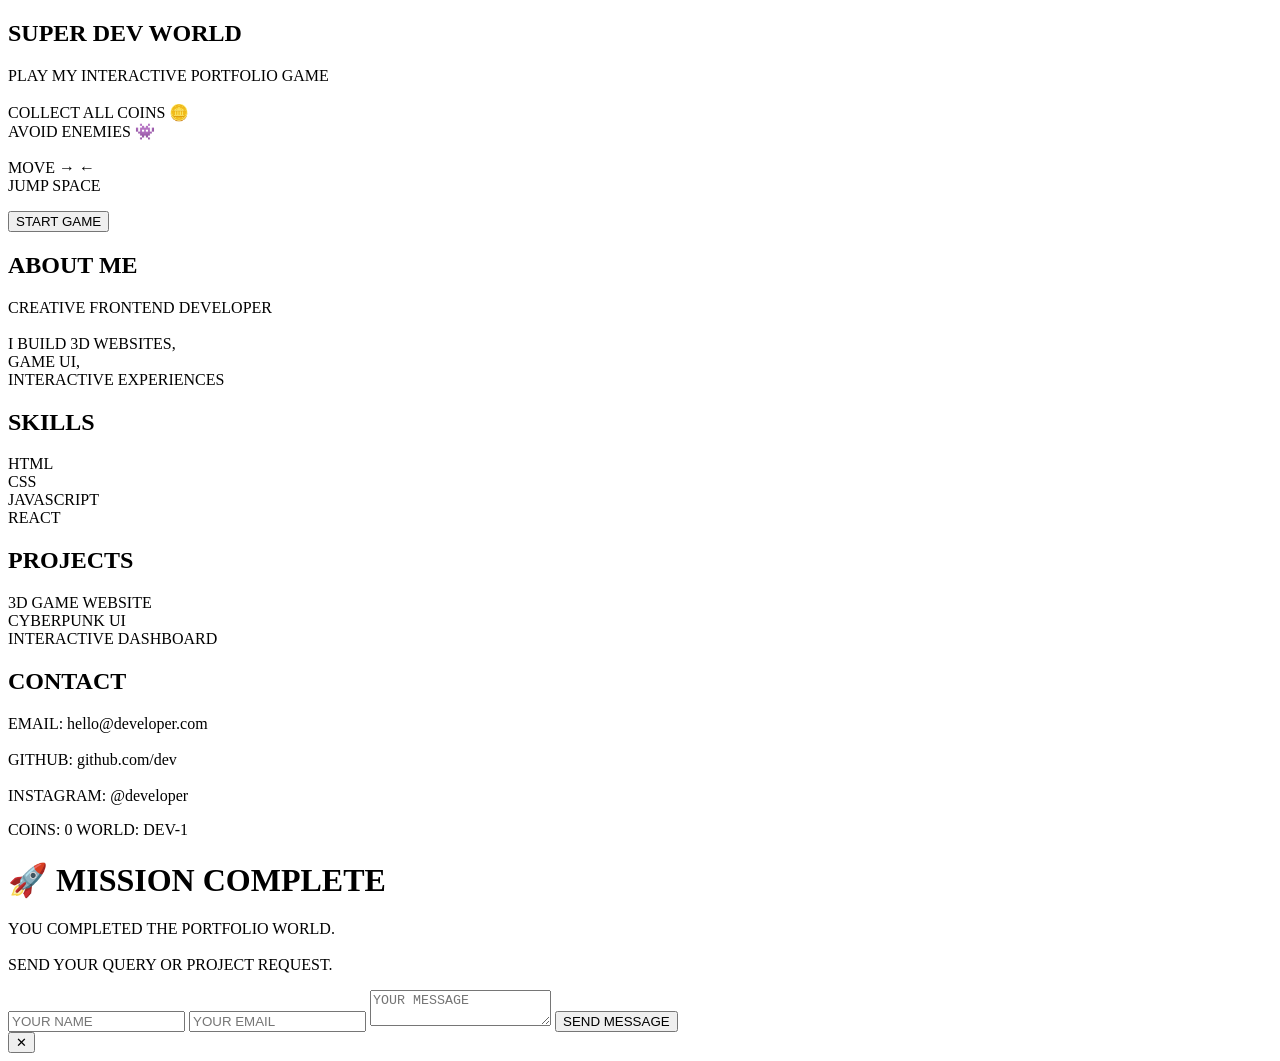
==== Tasks_HTML_Boilerplates.html @ 0cf93a51 "completed! Tasks_HTML_Boilerplates.html" ====
<!DOCTYPE html>
<html lang="en">

<head>
    <meta charset="UTF-8">
    <meta name="viewport" content="width=device-width, initial-scale=1.0">
    <title>Super Dev Portfolio World</title>

    <link href="https://fonts.googleapis.com/css2?family=Press+Start+2P&display=swap" rel="stylesheet">

    <link rel="stylesheet" href="style.css">

</head>

<!-- TASK 1: Add The START SCREEN-->

<body>

    <!-- ===== SECTION 1: START SCREEN ===== -->
    <!-- HINT: Opening section tag -->
    <section id="start">

        <!-- HINT: Main heading (largest text) -->
        <h1> SUPER DEV WORLD </h1>

        <!-- HINT: Paragraph for instructions -->
        <p>
            PLAY MY INTERACTIVE PORTFOLIO GAME<br><br>
            COLLECT ALL COINS 🪙<br>
            AVOID ENEMIES 👾<br><br>
            MOVE → ←<br>
            JUMP SPACE
        </p>

        <!-- HINT: Button to start game -->
        <button onclick="startGame()" class="btn-start">
            START GAME
        </button>

    </section>

    <!-- TASK 2: Add The GAME WORLD -->

    <!-- ===== SECTION 2: GAME WORLD ===== -->
    <section id="world" class="game-world">

        <!-- Sky Element -->
        <div class="sun"></div>

        <!-- Clouds (you'll add 3) -->
        <div class="cloud cloud1"></div>
        <div class="cloud cloud2"></div>
        <div class="cloud cloud3"></div>

        <!-- Ground -->
        <div class="ground"></div>

        <!-- PLAYER CHARACTER - Fill the gaps -->
        <div id="player" class="player">
            <div class="cap"></div>
            <div class="face"></div>
            <div class="body"></div>
            <div class="legs"></div>
        </div>

    </section>

    <!-- TASK 3: Add INFO PANELS -->

    <!-- ===== ABOUT ME PANEL ===== -->
    <div class="panel" style="left:700px; bottom:180px;">
        <h2>ABOUT ME</h2>
        <p>
            CREATIVE FRONTEND DEVELOPER<br><br>
            I BUILD 3D WEBSITES,<br>
            GAME UI,<br>
            INTERACTIVE EXPERIENCES
        </p>
    </div>

    <!-- ===== SKILLS PANEL ===== -->
    <div class="panel" style="left:2300px; bottom:180px;">
        <h2>SKILLS</h2>
        <div class="skills">
            <div class="skill">HTML</div>
            <div class="skill">CSS</div>
            <div class="skill">JAVASCRIPT</div>
            <div class="skill">REACT</div>
        </div>
    </div>

    <!-- ===== PROJECTS PANEL ===== -->
    <div class="panel" style="left:4700px; bottom:180px;">
        <h2>PROJECTS</h2>
        <div class="project">3D GAME WEBSITE</div>
        <div class="project">CYBERPUNK UI</div>
        <div class="project">INTERACTIVE DASHBOARD</div>
    </div>

    <!-- ===== CONTACT PANEL ===== -->
    <div class="panel" style="left:7000px; bottom:180px;">
        <h2>CONTACT</h2>
        <p>
            EMAIL: hello@developer.com<br><br>
            GITHUB: github.com/dev<br><br>
            INSTAGRAM: @developer
        </p>
    </div>

    <!-- TASK 4: Add GAME OBJECTS -->
    <!-- ===== COINS TO COLLECT ===== -->
    <div class="coin" style="left:1550px; bottom:420px;"></div>
    <div class="coin" style="left:3450px; bottom:470px;"></div>
    <div class="coin" style="left:5650px; bottom:430px;"></div>
    <div class="coin" style="left:6400px; bottom:250px;"></div>
    <div class="coin" style="left:7800px; bottom:260px;"></div>

    <!-- ===== ENEMIES TO AVOID ===== -->
    <div class="enemy" style="left:1900px; bottom:120px;"></div>
    <div class="enemy" style="left:4200px; bottom:120px;"></div>
    <div class="enemy" style="left:6000px; bottom:120px;"></div>
    <div class="enemy" style="left:7600px; bottom:120px;"></div>

    <!-- TASK 5: Add UI CONTAINER -->

    <!-- ===== FLOATING UI STATS ===== -->
    <div id="ui" class="ui-container">
        <span id="coins">COINS: 0</span>
        <span id="world">WORLD: DEV-1</span>
    </div>

    <!-- ===== CONTACT POPUP (Hidden) ===== -->
    <div id="contactPopup" class="popup-overlay">
        <div class="popup-box">
            <h1>🚀 MISSION COMPLETE</h1>
            <p>YOU COMPLETED THE PORTFOLIO WORLD.<br><br>SEND YOUR QUERY OR PROJECT REQUEST.</p>
            <form id="contactForm">
                <input type="text" placeholder="YOUR NAME" required>
                <input type="email" placeholder="YOUR EMAIL" required>
                <textarea placeholder="YOUR MESSAGE" required></textarea>
                <button type="submit" class="btn-submit">SEND MESSAGE</button>
            </form>
            <button onclick="closePopup()" class="btn-close">✕</button>
        </div>
    </div>

    <script src="script.js"></script>
</body>

</html>
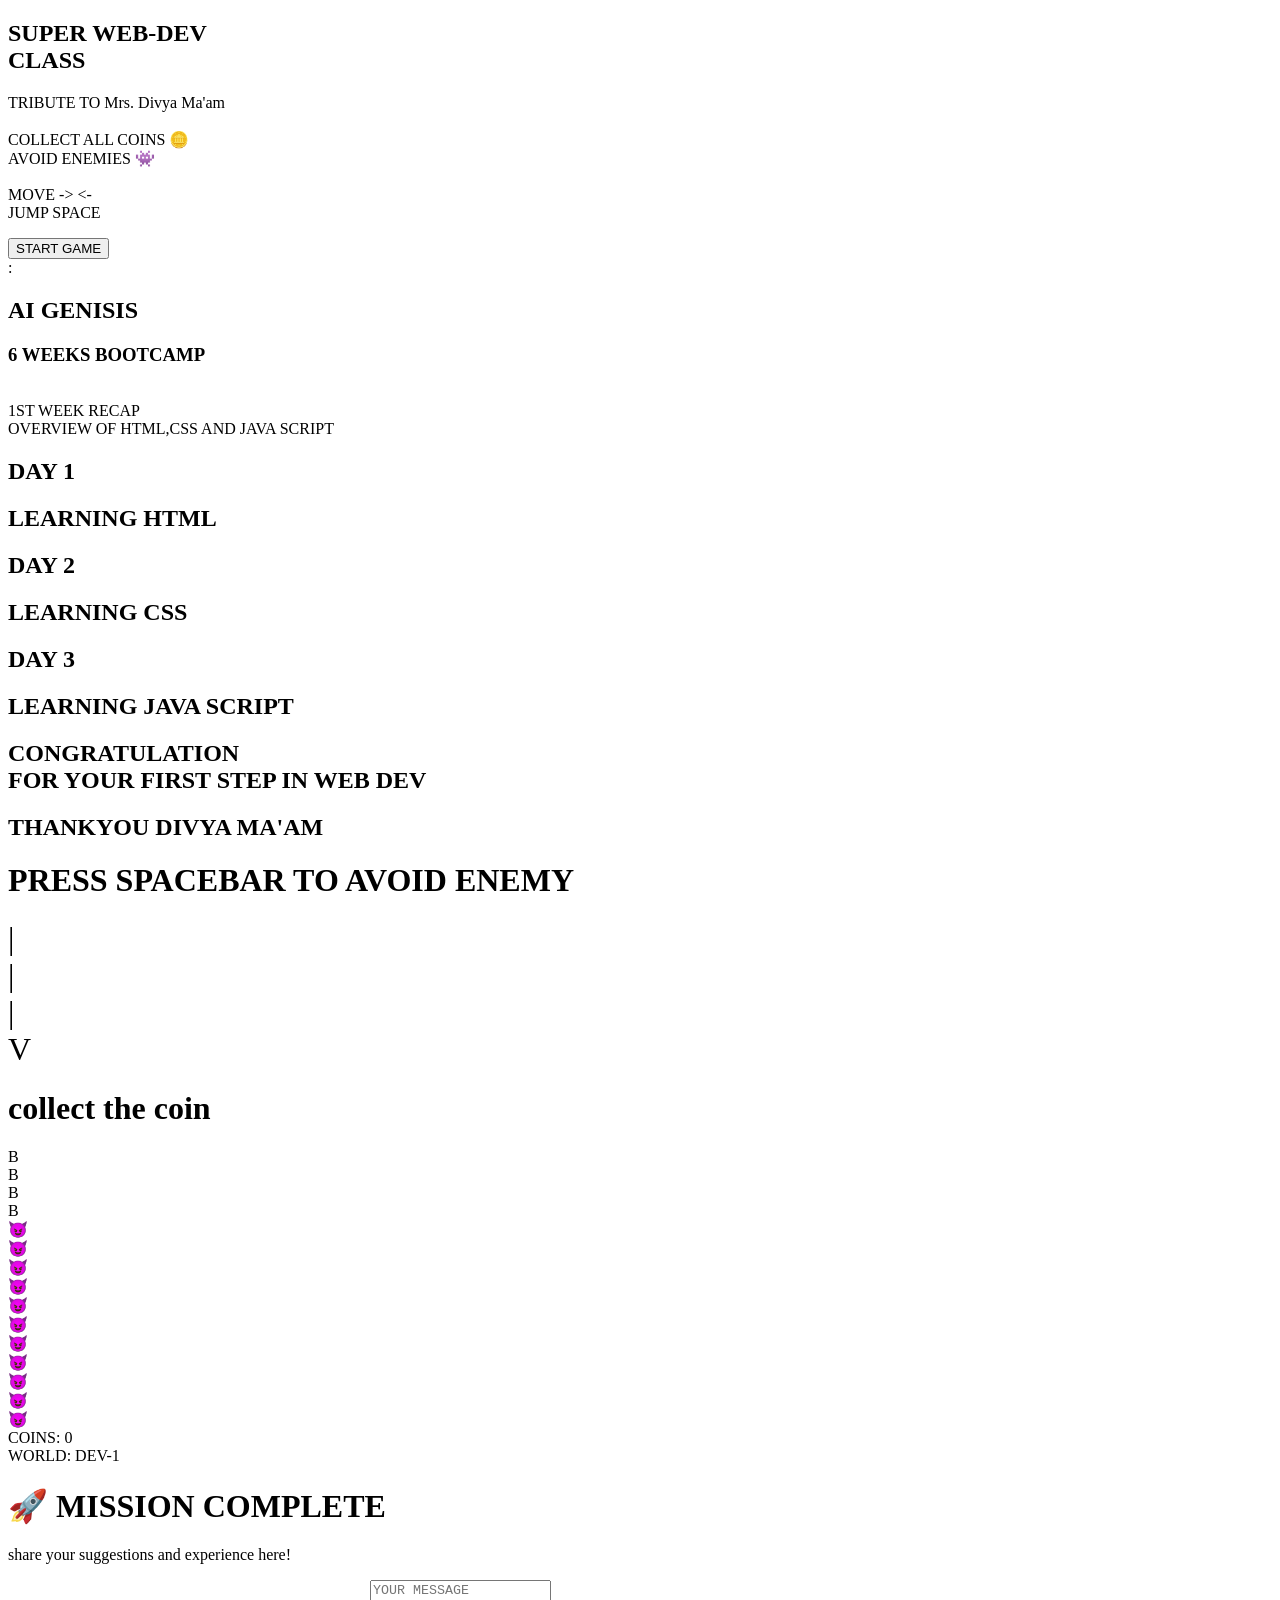
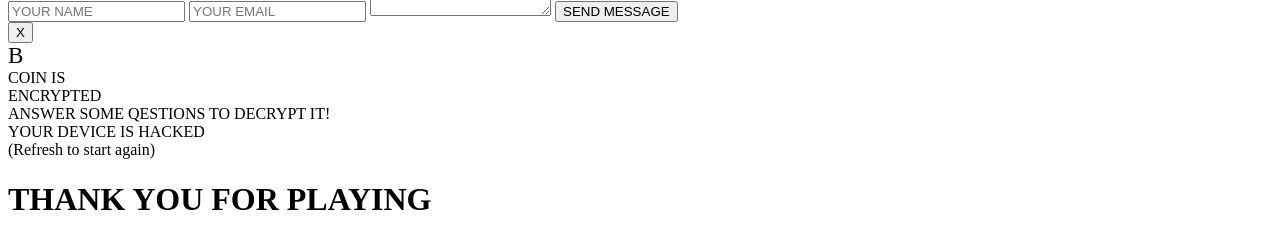
==== commit bfe85a3d: "html.html" ====
--- a/Tasks_HTML_Boilerplates.html
+++ b/Tasks_HTML_Boilerplates.html
@@ -4,7 +4,7 @@
 <head>
     <meta charset="UTF-8">
     <meta name="viewport" content="width=device-width, initial-scale=1.0">
-    <title>Super Dev Portfolio World</title>
+    <title>Super Dev World</title>
 
     <link href="https://fonts.googleapis.com/css2?family=Press+Start+2P&display=swap" rel="stylesheet">
 
@@ -12,139 +12,173 @@
 
 </head>
 
-<!-- TASK 1: Add The START SCREEN-->
-
 <body>
 
-    <!-- ===== SECTION 1: START SCREEN ===== -->
-    <!-- HINT: Opening section tag -->
+    <!-- Task - 1 -->
     <section id="start">
-
-        <!-- HINT: Main heading (largest text) -->
-        <h1> SUPER DEV WORLD </h1>
-
-        <!-- HINT: Paragraph for instructions -->
+        <h1>SUPER WEB-DEV <br> CLASS</h1>
         <p>
-            PLAY MY INTERACTIVE PORTFOLIO GAME<br><br>
+            <span class="name">TRIBUTE TO Mrs. Divya Ma'am</span><br><br>
             COLLECT ALL COINS 🪙<br>
             AVOID ENEMIES 👾<br><br>
-            MOVE → ←<br>
-            JUMP SPACE
+            MOVE -> <-<br>
+                JUMP SPACE
         </p>
-
-        <!-- HINT: Button to start game -->
         <button onclick="startGame()" class="btn-start">
             START GAME
         </button>
+    </section>
+    <div id="rungame">
+        <!-- Task -2 -->
+        <main id="gworld" class="game-world">
 
-    </section>
+            <!-- Sky Element -->
+            <div class="sun "></div>
 
-    <!-- TASK 2: Add The GAME WORLD -->
+            <!-- Clouds (you'll add 3) -->
+            <div class="cloud cloud6 absolute"></div>
+            <div class="cloud cloud5 absolute"></div>
+            <div class="cloud cloud4 absolute"></div>
+            <div class="cloud cloud1 absolute"></div>
+            <div class="cloud cloud2 absolute"></div>
+            <div class="cloud cloud3 absolute"></div>
 
-    <!-- ===== SECTION 2: GAME WORLD ===== -->
-    <section id="world" class="game-world">
+            <!-- Ground -->
+            <div class="ground absolute"></div>
+            <div class="mountain absolute"></div>
 
-        <!-- Sky Element -->
-        <div class="sun"></div>
+            <!-- PLAYER CHARACTER -->
+            <div id="player" class="player absolute">
+                <div class="face "></div>
+                <div class="body ">:</div>
+                <div class="leg ">
+                    <div class="lleg" id="lleg"></div>
+                    <div class="rleg" id='rleg'></div>
+                </div>
+            </div>
 
-        <!-- Clouds (you'll add 3) -->
-        <div class="cloud cloud1"></div>
-        <div class="cloud cloud2"></div>
-        <div class="cloud cloud3"></div>
+            <div class="flag absolute" id="flag">
 
-        <!-- Ground -->
-        <div class="ground"></div>
-
-        <!-- PLAYER CHARACTER - Fill the gaps -->
-        <div id="player" class="player">
-            <div class="cap"></div>
-            <div class="face"></div>
-            <div class="body"></div>
-            <div class="legs"></div>
-        </div>
-
-    </section>
-
-    <!-- TASK 3: Add INFO PANELS -->
-
-    <!-- ===== ABOUT ME PANEL ===== -->
-    <div class="panel" style="left:700px; bottom:180px;">
-        <h2>ABOUT ME</h2>
-        <p>
-            CREATIVE FRONTEND DEVELOPER<br><br>
-            I BUILD 3D WEBSITES,<br>
-            GAME UI,<br>
-            INTERACTIVE EXPERIENCES
-        </p>
+                <div style="position: relative;">
+                    <div class="flagtri"></div>
+                    <div class="flagpole "></div>
+                </div>
+            </div>
     </div>
 
-    <!-- ===== SKILLS PANEL ===== -->
-    <div class="panel" style="left:2300px; bottom:180px;">
-        <h2>SKILLS</h2>
-        <div class="skills">
-            <div class="skill">HTML</div>
-            <div class="skill">CSS</div>
-            <div class="skill">JAVASCRIPT</div>
-            <div class="skill">REACT</div>
-        </div>
+
+    </main>
+
+    <!-- Task - 3 -->
+    <article class="panel absolute pintro" style="left: 600px; bottom:300px;">
+        <h1>AI GENISIS</h1>
+        <h3>6 WEEKS BOOTCAMP</h3>
+        <!-- <h5>LEARN BUILD GROW</h5> -->
+        <p>
+            <br>
+            1ST WEEK RECAP <br>
+            OVERVIEW OF HTML,CSS AND JAVA SCRIPT <br>
+        </p>
+    </article>
+
+    <article class="panel absolute pday1" style="left: 3300px; bottom:400px;">
+        <h1>DAY 1</h1>
+        <h2>LEARNING HTML</h2>
+    </article>
+
+
+    <article class="panel absolute pday1" style="left: 5500px; bottom:400px;">
+        <h1>DAY 2</h1>
+        <h2>LEARNING CSS</h2>
+    </article>
+
+    <article class="panel absolute pday1" style="left: 7000px; bottom:400px;">
+        <h1>DAY 3</h1>
+        <h2>LEARNING JAVA SCRIPT</h2>
+    </article>
+
+    <article class="panel absolute pcomplete" style="left: 9000px; bottom:400px;">
+        <h1>CONGRATULATION <br> FOR YOUR FIRST STEP IN WEB DEV</h1>
+        <h2>THANKYOU DIVYA MA'AM</h2>
+    </article>
+
+    <div class="introspace absolute " style="left: 1420px;">
+        <h1> PRESS SPACEBAR TO AVOID ENEMY</h1>
+    </div>
+    <div class="introspacearrow absolute zi9" style="font-size: xx-large; left:1869px; bottom:270px;">
+        | <br>| <br>| <br> V
     </div>
 
-    <!-- ===== PROJECTS PANEL ===== -->
-    <div class="panel" style="left:4700px; bottom:180px;">
-        <h2>PROJECTS</h2>
-        <div class="project">3D GAME WEBSITE</div>
-        <div class="project">CYBERPUNK UI</div>
-        <div class="project">INTERACTIVE DASHBOARD</div>
+    <div class="introspace absolute" style="left: 2629px;">
+        <h1> collect the coin </h1>
     </div>
 
-    <!-- ===== CONTACT PANEL ===== -->
-    <div class="panel" style="left:7000px; bottom:180px;">
-        <h2>CONTACT</h2>
-        <p>
-            EMAIL: hello@developer.com<br><br>
-            GITHUB: github.com/dev<br><br>
-            INSTAGRAM: @developer
-        </p>
-    </div>
 
-    <!-- TASK 4: Add GAME OBJECTS -->
+
+
+
+    <!-- Task -4  -->
     <!-- ===== COINS TO COLLECT ===== -->
-    <div class="coin" style="left:1550px; bottom:420px;"></div>
-    <div class="coin" style="left:3450px; bottom:470px;"></div>
-    <div class="coin" style="left:5650px; bottom:430px;"></div>
-    <div class="coin" style="left:6400px; bottom:250px;"></div>
-    <div class="coin" style="left:7800px; bottom:260px;"></div>
+    <div class="coin absolute" id="cointest" style="left:3021px; top:110px;">B</div>
+    <div class="coin absolute" id="htmlcoin" style="left:4800px; bottom:200px;">B</div>
+    <div class="coin absolute" id="csscoin" style="left:6327px; bottom:380px;">B</div>
+    <div class="coin absolute" id="jscoin" style="left:8312px; bottom:200px;">B</div>
 
     <!-- ===== ENEMIES TO AVOID ===== -->
-    <div class="enemy" style="left:1900px; bottom:120px;"></div>
-    <div class="enemy" style="left:4200px; bottom:120px;"></div>
-    <div class="enemy" style="left:6000px; bottom:120px;"></div>
-    <div class="enemy" style="left:7600px; bottom:120px;"></div>
+    <div class="enemy absolute" style="left:1849px; bottom:170px;">😈</div>
+    <div class="enemy absolute" style="left:4160px; bottom:170px;">😈</div>
+    <div class="enemy absolute" style="left:4212px; bottom:170px;">😈</div>
+    <div class="enemy absolute" style="left:4264px; bottom:170px;">😈</div>
+    <div class="enemy absolute" style="left:4187px; bottom:218px;">😈</div>
+    <div class="enemy absolute" style="left:4238px; bottom:218px;">😈</div>
+    <div class="enemy absolute" style="left:4212px; bottom:266px;">😈</div>
+    <div class="enemy absolute enemyup" style="left: 6193px; bottom:170px;">😈</div>
+    <div class="enemy absolute enemyup" style="left: 6450px; bottom:170px;">😈</div>
+    <div class="enemy absolute enemyside1" style="left:8000px; bottom:170px;">😈</div>
+    <div class="enemy absolute enemyside2" style="left:8600px; bottom:170px;">😈</div>
 
-    <!-- TASK 5: Add UI CONTAINER -->
 
-    <!-- ===== FLOATING UI STATS ===== -->
-    <div id="ui" class="ui-container">
-        <span id="coins">COINS: 0</span>
+
+    <!-- Task -5 -->
+
+    <div id="ui" class="ui-container ">
+        <span id="coins">COINS: 0 </span> <br>
         <span id="world">WORLD: DEV-1</span>
     </div>
 
-    <!-- ===== CONTACT POPUP (Hidden) ===== -->
     <div id="contactPopup" class="popup-overlay">
         <div class="popup-box">
             <h1>🚀 MISSION COMPLETE</h1>
-            <p>YOU COMPLETED THE PORTFOLIO WORLD.<br><br>SEND YOUR QUERY OR PROJECT REQUEST.</p>
+            <p>share your suggestions and experience here!</p>
             <form id="contactForm">
                 <input type="text" placeholder="YOUR NAME" required>
                 <input type="email" placeholder="YOUR EMAIL" required>
                 <textarea placeholder="YOUR MESSAGE" required></textarea>
-                <button type="submit" class="btn-submit">SEND MESSAGE</button>
+                <button type="submit" onclick="closePopup()" class="btn-submit">SEND MESSAGE</button>
             </form>
-            <button onclick="closePopup()" class="btn-close">✕</button>
+            <button onclick="closePopup()" class="btn-close">X</button>
         </div>
     </div>
+    </div>
 
+    <div id="quizgame">
+        <div class="qbox">
+            <div class="coin " style="font-size: 23px; max-width: fit-content; max-height: fit-content;">B</div>
+            <div class="enc">COIN IS <br>ENCRYPTED</div>
+            <div class="denc">ANSWER SOME QESTIONS TO DECRYPT IT!</div>
+            <div class="questions" id="questions"></div>
+            <div class="answers" id="answers"></div>
+            <div id="correction"></div>
+        </div>
+    </div>
+    <div id="hacked">
+        <div class="hackt">YOUR DEVICE IS HACKED</div>
+        <div class="refresh">(Refresh to start again)</div>
+    </div>
+    <div id="thank">
+        <div class="thankyou">
+            <h1>THANK YOU FOR PLAYING</h1>
+        </div>
+    </div>
     <script src="script.js"></script>
 </body>
-
-</html>
